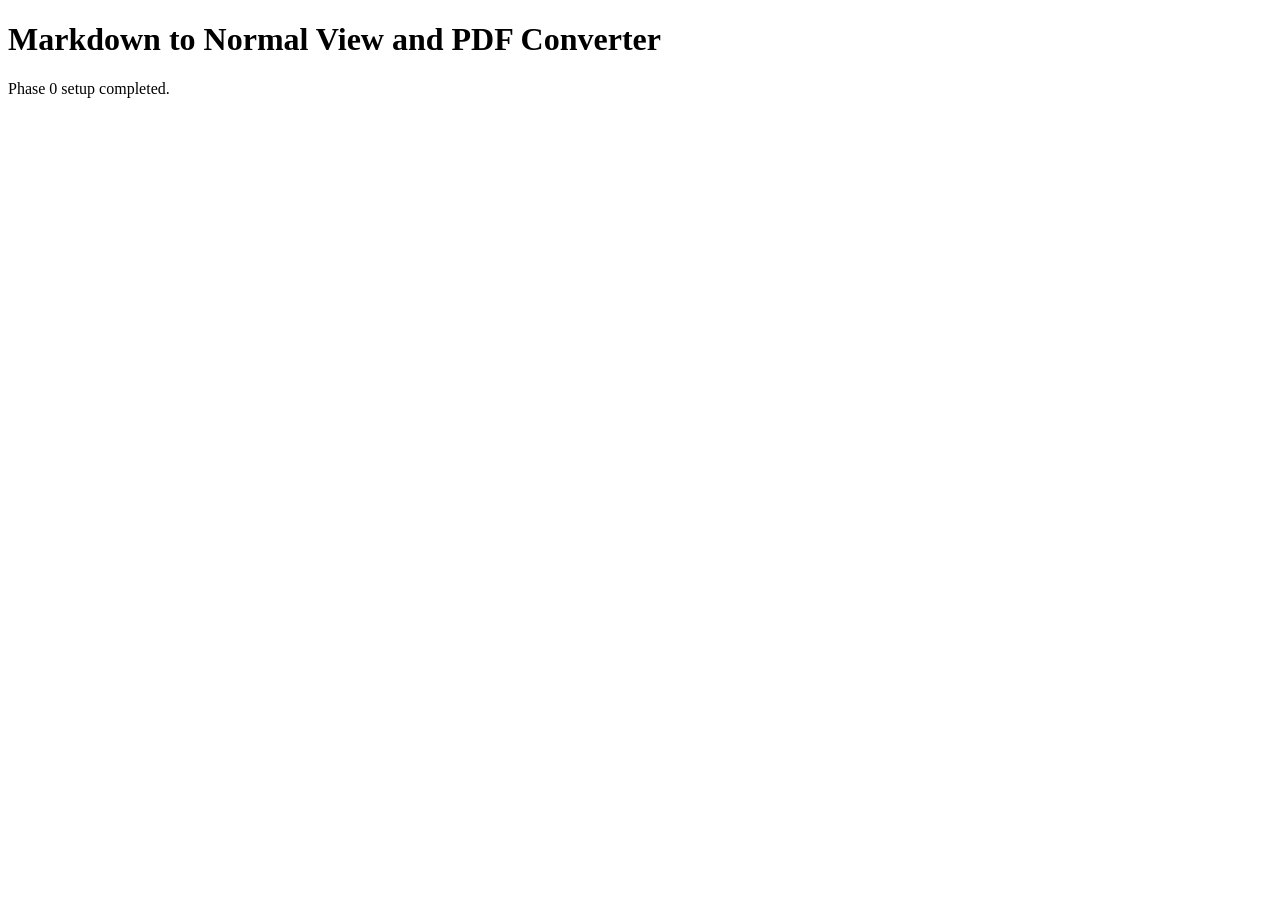
==== AquilaDocForge/public/index.html @ e8473378 "Phase 0" ====
<!DOCTYPE html>
<html lang="en">
<head>
  <meta charset="UTF-8">
  <meta name="viewport" content="width=device-width, initial-scale=1.0">
  <title>Aquila DocForge</title>
</head>
<body>
  <h1>Markdown to Normal View and PDF Converter</h1>
  <p>Phase 0 setup completed.</p>
</body>
</html>
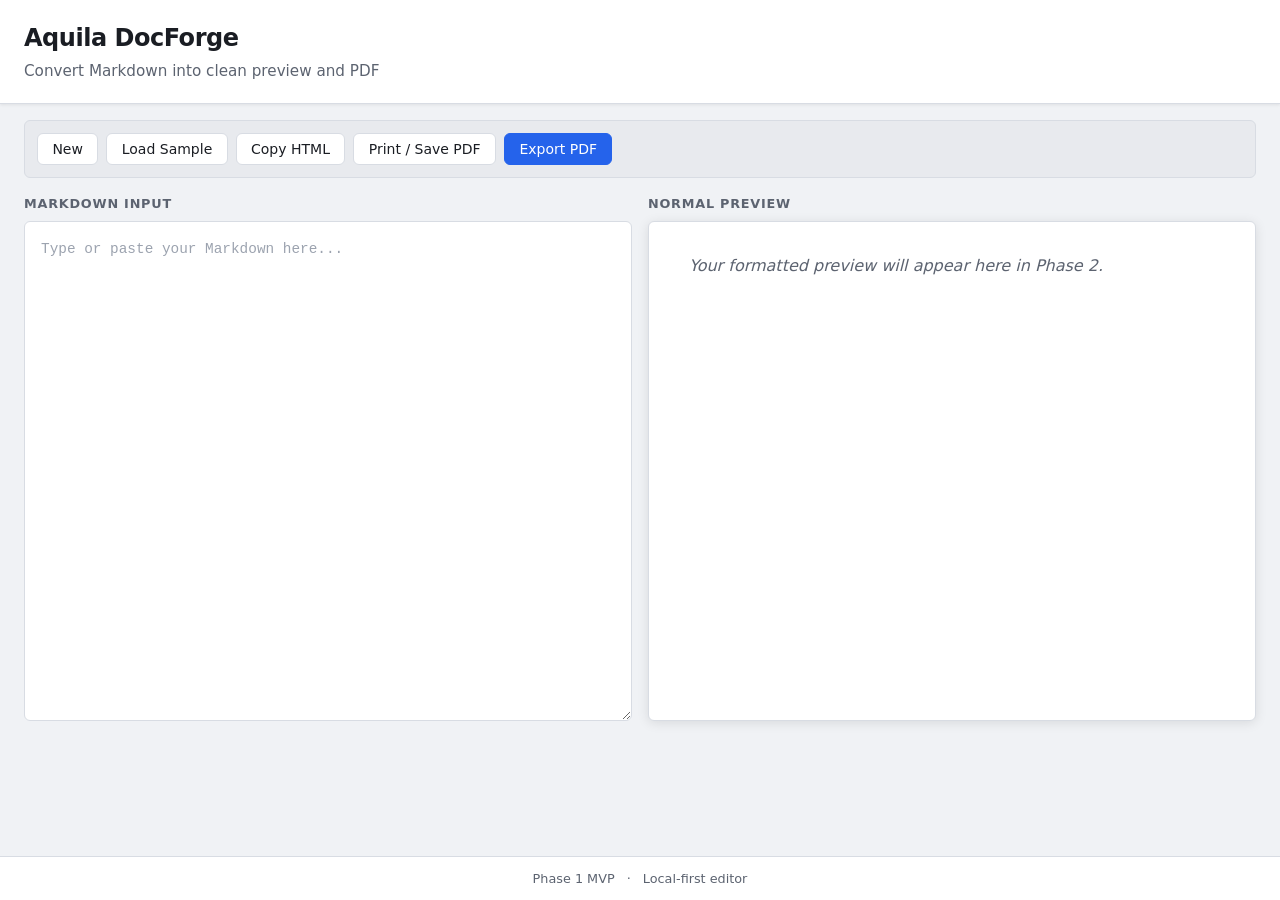
==== commit ae63b161: "Phase 1 completed" ====
--- a/AquilaDocForge/public/index.html
+++ b/AquilaDocForge/public/index.html
@@ -4,9 +4,62 @@
   <meta charset="UTF-8">
   <meta name="viewport" content="width=device-width, initial-scale=1.0">
   <title>Aquila DocForge</title>
+  <link rel="stylesheet" href="assets/css/app.css">
 </head>
 <body>
-  <h1>Markdown to Normal View and PDF Converter</h1>
-  <p>Phase 0 setup completed.</p>
+
+  <!-- Site header -->
+  <header class="site-header">
+    <div class="header-inner">
+      <h1 class="site-title">Aquila DocForge</h1>
+      <p class="site-subtitle">Convert Markdown into clean preview and PDF</p>
+    </div>
+  </header>
+
+  <!-- Main application area -->
+  <main class="app-main">
+
+    <!-- Toolbar: actions for the editor (Phase 1 = placeholders where noted) -->
+    <nav class="toolbar" aria-label="Editor actions">
+      <button type="button" id="btnNew" class="toolbar-btn">New</button>
+      <button type="button" id="btnLoadSample" class="toolbar-btn">Load Sample</button>
+      <button type="button" id="btnCopyHtml" class="toolbar-btn">Copy HTML</button>
+      <button type="button" id="btnPrint" class="toolbar-btn">Print / Save PDF</button>
+      <button type="button" id="btnExportPdf" class="toolbar-btn toolbar-btn--primary">Export PDF</button>
+    </nav>
+
+    <!-- Two-column editor: Markdown input (left) and preview (right) -->
+    <div class="editor-layout">
+
+      <section class="panel panel--input" aria-label="Markdown input">
+        <h2 class="panel-title">Markdown Input</h2>
+        <textarea
+          id="markdownInput"
+          class="markdown-textarea"
+          placeholder="Type or paste your Markdown here..."
+          spellcheck="false"
+        ></textarea>
+      </section>
+
+      <section class="panel panel--preview" aria-label="Document preview">
+        <h2 class="panel-title">Normal Preview</h2>
+        <div id="previewOutput" class="preview-output">
+          <p class="preview-placeholder">Your formatted preview will appear here in Phase 2.</p>
+        </div>
+      </section>
+
+    </div>
+  </main>
+
+  <!-- Site footer -->
+  <footer class="site-footer">
+    <div class="footer-inner">
+      <span>Phase 1 MVP</span>
+      <span class="footer-separator" aria-hidden="true">·</span>
+      <span>Local-first editor</span>
+    </div>
+  </footer>
+
+  <script src="assets/js/app.js"></script>
 </body>
 </html>
--- a/AquilaDocForge/public/assets/css/app.css
+++ b/AquilaDocForge/public/assets/css/app.css
@@ -0,0 +1,363 @@
+/* ==========================================================================
+   Aquila DocForge — Phase 1 Static UI
+   Plain CSS only. No frameworks or preprocessors.
+   ========================================================================== */
+
+/* --- CSS variables for easy theming --- */
+:root {
+  --color-bg: #f0f2f5;
+  --color-surface: #ffffff;
+  --color-border: #d8dce3;
+  --color-text: #1a1d23;
+  --color-text-muted: #5c6370;
+  --color-primary: #2563eb;
+  --color-primary-hover: #1d4ed8;
+  --color-toolbar-bg: #e8eaee;
+  --font-sans: system-ui, -apple-system, "Segoe UI", Roboto, "Helvetica Neue", Arial, sans-serif;
+  --font-mono: "Cascadia Code", "Consolas", "Courier New", monospace;
+  --shadow-sm: 0 1px 3px rgba(0, 0, 0, 0.08);
+  --shadow-page: 0 2px 12px rgba(0, 0, 0, 0.1);
+  --radius: 6px;
+  --max-width: 1400px;
+}
+
+/* --- Base reset and typography --- */
+*,
+*::before,
+*::after {
+  box-sizing: border-box;
+}
+
+html {
+  font-size: 16px;
+  -webkit-text-size-adjust: 100%;
+}
+
+body {
+  margin: 0;
+  min-height: 100vh;
+  display: flex;
+  flex-direction: column;
+  font-family: var(--font-sans);
+  color: var(--color-text);
+  background-color: var(--color-bg);
+  line-height: 1.5;
+}
+
+/* --- Header --- */
+.site-header {
+  background-color: var(--color-surface);
+  border-bottom: 1px solid var(--color-border);
+  box-shadow: var(--shadow-sm);
+}
+
+.header-inner {
+  max-width: var(--max-width);
+  margin: 0 auto;
+  padding: 1.25rem 1.5rem;
+}
+
+.site-title {
+  margin: 0;
+  font-size: 1.5rem;
+  font-weight: 700;
+  letter-spacing: -0.02em;
+}
+
+.site-subtitle {
+  margin: 0.25rem 0 0;
+  font-size: 0.95rem;
+  color: var(--color-text-muted);
+}
+
+/* --- Main content area --- */
+.app-main {
+  flex: 1;
+  max-width: var(--max-width);
+  width: 100%;
+  margin: 0 auto;
+  padding: 1rem 1.5rem 1.5rem;
+}
+
+/* --- Toolbar --- */
+.toolbar {
+  display: flex;
+  flex-wrap: wrap;
+  gap: 0.5rem;
+  padding: 0.75rem;
+  margin-bottom: 1rem;
+  background-color: var(--color-toolbar-bg);
+  border: 1px solid var(--color-border);
+  border-radius: var(--radius);
+}
+
+.toolbar-btn {
+  padding: 0.45rem 0.9rem;
+  font-family: inherit;
+  font-size: 0.875rem;
+  font-weight: 500;
+  color: var(--color-text);
+  background-color: var(--color-surface);
+  border: 1px solid var(--color-border);
+  border-radius: var(--radius);
+  cursor: pointer;
+  transition: background-color 0.15s ease, border-color 0.15s ease;
+}
+
+.toolbar-btn:hover {
+  background-color: #f8f9fb;
+  border-color: #b8bec8;
+}
+
+.toolbar-btn:active {
+  background-color: #eef0f4;
+}
+
+.toolbar-btn:focus-visible {
+  outline: 2px solid var(--color-primary);
+  outline-offset: 2px;
+}
+
+/* Primary action button (Export PDF) */
+.toolbar-btn--primary {
+  color: #ffffff;
+  background-color: var(--color-primary);
+  border-color: var(--color-primary);
+}
+
+.toolbar-btn--primary:hover {
+  background-color: var(--color-primary-hover);
+  border-color: var(--color-primary-hover);
+}
+
+/* --- Two-column editor layout --- */
+.editor-layout {
+  display: grid;
+  grid-template-columns: 1fr 1fr;
+  gap: 1rem;
+  align-items: start;
+}
+
+.panel {
+  display: flex;
+  flex-direction: column;
+  min-height: 0;
+}
+
+.panel-title {
+  margin: 0 0 0.5rem;
+  font-size: 0.8rem;
+  font-weight: 600;
+  text-transform: uppercase;
+  letter-spacing: 0.06em;
+  color: var(--color-text-muted);
+}
+
+/* --- Markdown textarea --- */
+.markdown-textarea {
+  width: 100%;
+  min-height: 500px;
+  padding: 1rem;
+  font-family: var(--font-mono);
+  font-size: 0.9rem;
+  line-height: 1.6;
+  color: var(--color-text);
+  background-color: var(--color-surface);
+  border: 1px solid var(--color-border);
+  border-radius: var(--radius);
+  resize: vertical;
+}
+
+.markdown-textarea:focus {
+  outline: 2px solid var(--color-primary);
+  outline-offset: 0;
+  border-color: var(--color-primary);
+}
+
+.markdown-textarea::placeholder {
+  color: #9ca3af;
+}
+
+/* --- Preview panel: document-style white page --- */
+.preview-output {
+  min-height: 500px;
+  padding: 2rem 2.5rem;
+  background-color: var(--color-surface);
+  border: 1px solid var(--color-border);
+  border-radius: var(--radius);
+  box-shadow: var(--shadow-page);
+  overflow-x: auto;
+}
+
+.preview-placeholder {
+  margin: 0;
+  color: var(--color-text-muted);
+  font-style: italic;
+}
+
+/* Preview typography (used when Markdown is rendered in Phase 2+) */
+.preview-output h1,
+.preview-output h2,
+.preview-output h3,
+.preview-output h4,
+.preview-output h5,
+.preview-output h6 {
+  margin-top: 1.25em;
+  margin-bottom: 0.5em;
+  line-height: 1.3;
+}
+
+.preview-output h1:first-child,
+.preview-output h2:first-child,
+.preview-output h3:first-child {
+  margin-top: 0;
+}
+
+.preview-output p {
+  margin: 0 0 1em;
+}
+
+.preview-output ul,
+.preview-output ol {
+  margin: 0 0 1em;
+  padding-left: 1.5em;
+}
+
+.preview-output blockquote {
+  margin: 0 0 1em;
+  padding-left: 1em;
+  border-left: 4px solid var(--color-border);
+  color: var(--color-text-muted);
+}
+
+.preview-output code {
+  font-family: var(--font-mono);
+  font-size: 0.875em;
+  padding: 0.15em 0.35em;
+  background-color: #f3f4f6;
+  border-radius: 3px;
+}
+
+.preview-output pre {
+  margin: 0 0 1em;
+  padding: 1rem;
+  overflow-x: auto;
+  font-family: var(--font-mono);
+  font-size: 0.85rem;
+  background-color: #f3f4f6;
+  border-radius: var(--radius);
+}
+
+.preview-output pre code {
+  padding: 0;
+  background: none;
+}
+
+/* Table styling for future Markdown table output */
+.preview-output table {
+  width: 100%;
+  margin: 0 0 1em;
+  border-collapse: collapse;
+  font-size: 0.9rem;
+}
+
+.preview-output th,
+.preview-output td {
+  padding: 0.5rem 0.75rem;
+  text-align: left;
+  border: 1px solid var(--color-border);
+}
+
+.preview-output th {
+  font-weight: 600;
+  background-color: #f8f9fb;
+}
+
+.preview-output tr:nth-child(even) td {
+  background-color: #fafbfc;
+}
+
+/* --- Footer --- */
+.site-footer {
+  margin-top: auto;
+  background-color: var(--color-surface);
+  border-top: 1px solid var(--color-border);
+}
+
+.footer-inner {
+  max-width: var(--max-width);
+  margin: 0 auto;
+  padding: 0.75rem 1.5rem;
+  font-size: 0.8rem;
+  color: var(--color-text-muted);
+  text-align: center;
+}
+
+.footer-separator {
+  margin: 0 0.5rem;
+}
+
+/* --- Mobile: single-column layout --- */
+@media (max-width: 768px) {
+  .header-inner,
+  .app-main,
+  .footer-inner {
+    padding-left: 1rem;
+    padding-right: 1rem;
+  }
+
+  .editor-layout {
+    grid-template-columns: 1fr;
+  }
+
+  .markdown-textarea,
+  .preview-output {
+    min-height: 320px;
+  }
+
+  .toolbar {
+    justify-content: center;
+  }
+
+  .toolbar-btn {
+    flex: 1 1 auto;
+    min-width: calc(50% - 0.25rem);
+  }
+}
+
+/* --- Print styles: hide chrome, show preview as printable document --- */
+@media print {
+  body {
+    background: #ffffff;
+  }
+
+  .site-header,
+  .toolbar,
+  .panel--input,
+  .site-footer {
+    display: none !important;
+  }
+
+  .app-main {
+    max-width: none;
+    padding: 0;
+    margin: 0;
+  }
+
+  .editor-layout {
+    display: block;
+  }
+
+  .panel--preview .panel-title {
+    display: none;
+  }
+
+  .preview-output {
+    min-height: auto;
+    padding: 0;
+    border: none;
+    border-radius: 0;
+    box-shadow: none;
+    overflow: visible;
+  }
+}
